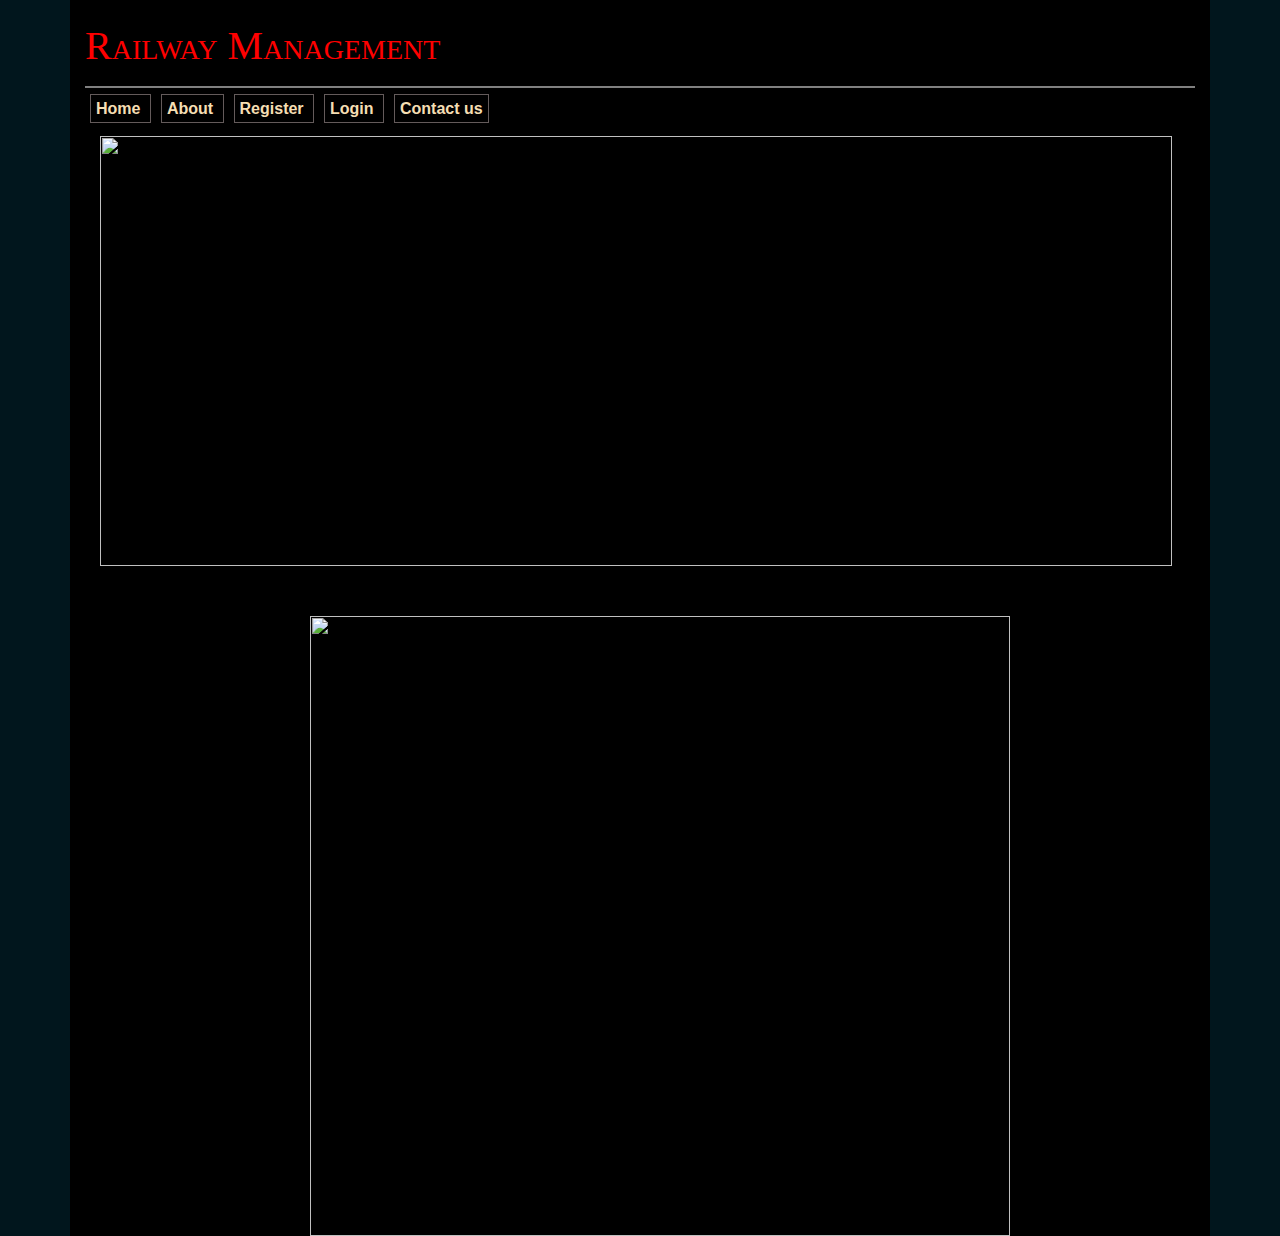
==== index.html @ 29f4ea85 "Add files via upload" ====
<!DOCTYPE html>
<html>

<head>
    <title> Railway_home </title>
    <meta charset="utf-8">
    <meta name="viewport" content="width=device-width, initial-scale=1">
    <link rel="stylesheet" href="https://maxcdn.bootstrapcdn.com/bootstrap/4.4.1/css/bootstrap.min.css">
    <script src="https://ajax.googleapis.com/ajax/libs/jquery/3.4.1/jquery.min.js"></script>
    <script src="https://cdnjs.cloudflare.com/ajax/libs/popper.js/1.16.0/umd/popper.min.js"></script>
    <script src="https://maxcdn.bootstrapcdn.com/bootstrap/4.4.1/js/bootstrap.min.js"></script>
    <link rel="stylesheet" href="style.css">
</head>

<body>

    <div class="container bg">
        <h1> Railway Management </h1>
        <hr>

        <a href="#"> Home </a>
        <a href="about.html"> About </a>
        <a href="register.html"> Register </a>
        <a href="login.html"> Login </a>
        <a href="contact.html"> Contact us </a><br>
        <div class="container">
        <img id="imgup" src="pictures/train-new-1.jpg">
            <img id="imgdwn" src="pictures/rail.jpg">
        </div>
    </div>
</body>

</html>
---- style.css ----
body{
    background: rgb(1, 22, 29);
    background-size: cover;
}

.bg{
    background: black;
    overflow: hidden;
}
.bg h1{
    font-family: serif;
    font-variant: small-caps;
    padding-top: 22px;
    color: red;
}
.bg hr{
    border: 1px solid gray;
}
.bg a{
    position: relative;
    top: -7px;
    font-family: sans-serif;
    font-weight: bold;
    margin: 0 5px;
    color: wheat;
    text-decoration: none;
    border: 1px solid rgb(100, 91, 91);
    padding: 5px 5px;
}
.bg a:hover{
    background: rgb(199, 8, 8);
    transition: .2s;
}
#imgup{
    width: 67em;
    height: 430px;
    margin-left: 0px;
    margin-top: 8px;
}
#imgdwn{
    width: 700px;
    height: 620px;
    margin-left: 210px;
    margin-top: 50px;
}

.abtpara h4{
    color: rgb(180, 180, 192);
    font-size: 1.2em;
    float: left;
    width: 65%;
    padding-bottom: 34px;
    margin-top: 35px;
}
.advr img{
    float: right;
    margin-top: 55px;
}
.form{
    margin-left: 14px;
    margin-top: 32px;
    width: 42%;
    background: white;
    float: left;
}   
.form h4{
    font-family: Verdana, Geneva, Tahoma, sans-serif;
    font-variant: small-caps;
    margin-top: 14px;
    background:linear-gradient(to LEFT, rgb(205, 219, 7), rgba(4, 116, 13, 0.884)); 
    color: white;
    padding: 2px;
}
.table{
    font-family: 'Times New Roman', Times, serif;
    font-weight: bold;
}
.btns{
    text-align: center;
}
.btns .btn-success{
    position: relative;
    right: 10px;
}

.btns1{
    text-align: end;
    position: relative;
    margin-right: 12px;
}
.btns1 .btn-success{
    position: relative;
    right: 10px;
}
.btns2{
    text-align: center;
    padding: 10px;
}
.btns2 .btn-success{
    padding: 0 30px;
    font-weight: bold;
    color: whitesmoke;
}
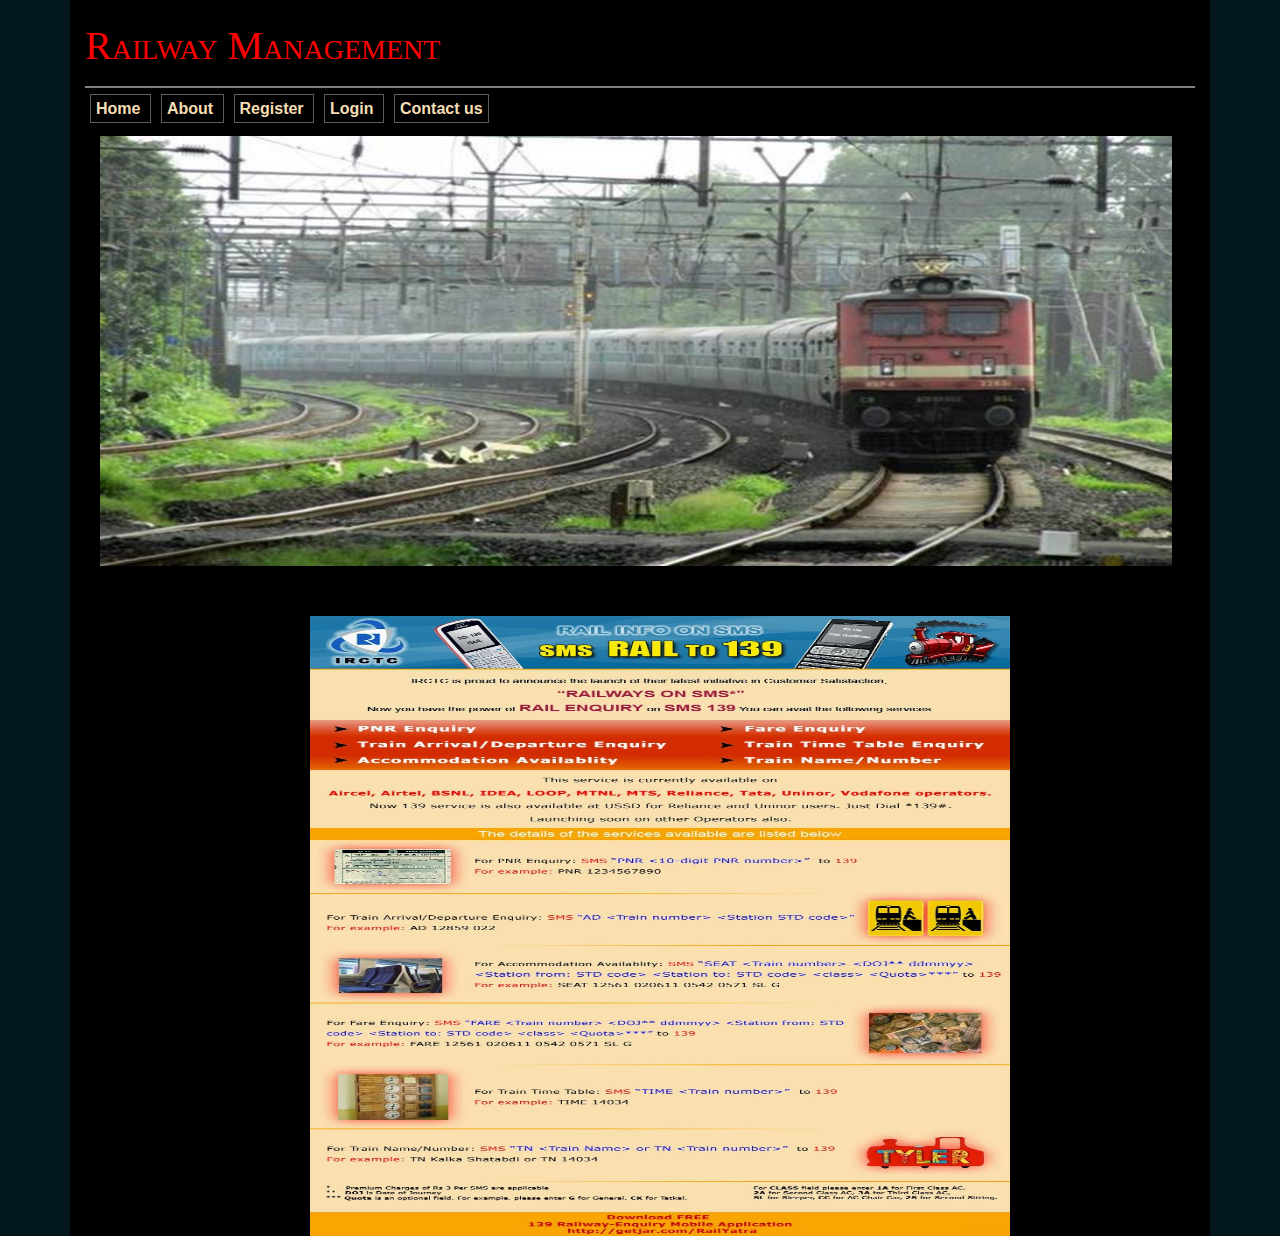
==== commit 18543331: "Update index.html" ====
--- a/index.html
+++ b/index.html
@@ -24,10 +24,10 @@
         <a href="login.html"> Login </a>
         <a href="contact.html"> Contact us </a><br>
         <div class="container">
-        <img id="imgup" src="pictures/train-new-1.jpg">
-            <img id="imgdwn" src="pictures/rail.jpg">
+        <img id="imgup" src="train-new-1.jpg">
+            <img id="imgdwn" src="rail.jpg">
         </div>
     </div>
 </body>
 
-</html>+</html>
